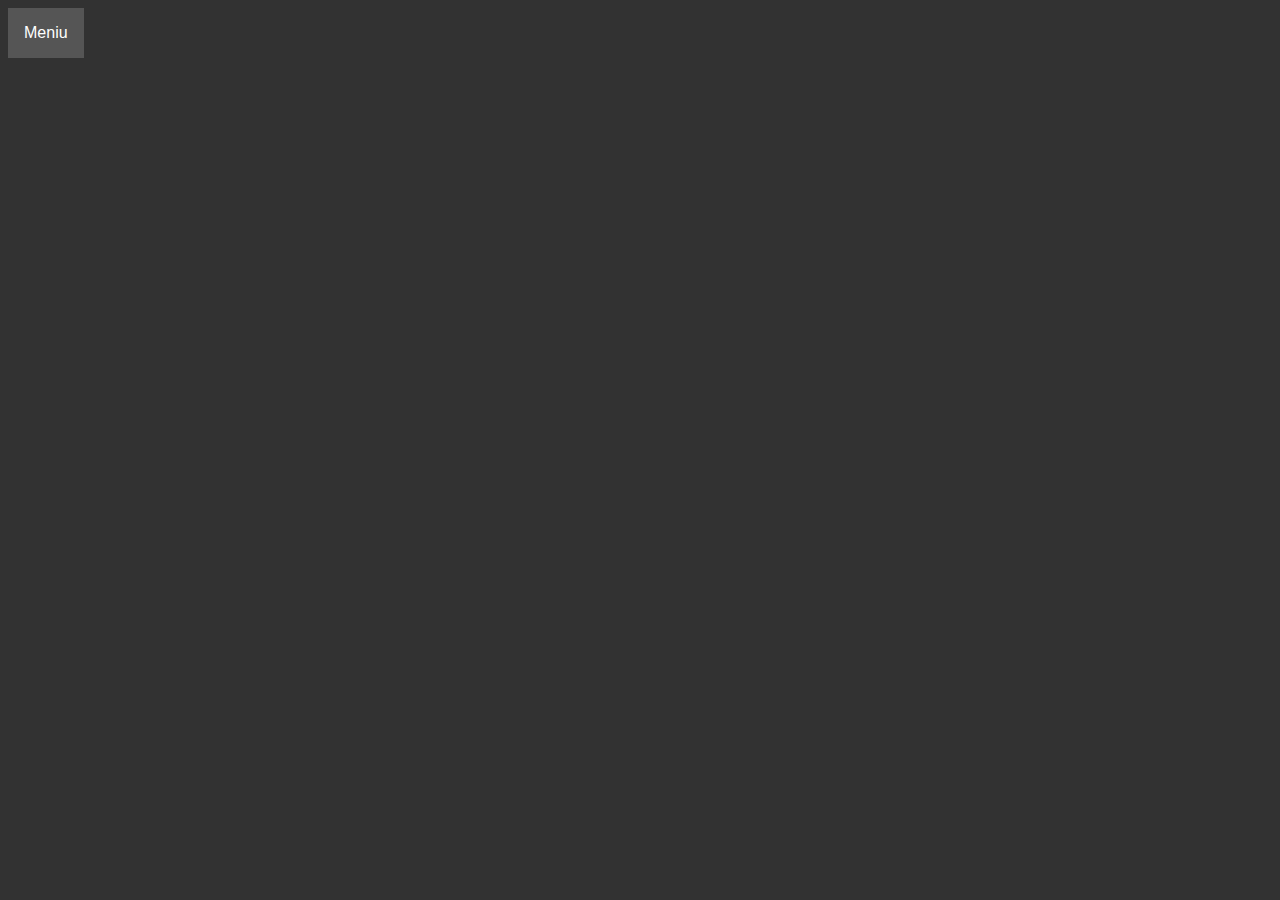
==== realizari.html @ b802d2b0 "Added new files" ====
<!DOCTYPE html>
<html>
<head>
    <link rel="stylesheet" href="realizari.css">
<title>Realizari</title>
</head>
<body>
    <div class="dropdown">
       <button class="dropbtn">Meniu</button>
       <div class="dropdown-content">
         <a href="index.html">Pagina de pornire</a>
         <a href="viatapersonala.html">Viata personala</a>
         <a href="realizari.html">Realizari</a>
       </div>
   </div>
   
   <div id="scroll-container">
    <div id="scroll-text">
      Revolutionarea biologiei celulare.<br>
      Ii este acordat premiul Nobel pentru descoperirile sale.<br>
      Ii sunt acordate numeroase distinctii.
    <div>
  </div>
</body>
</html>
---- realizari.css ----
body {
  background-color: rgb(50, 50, 50); 
}

  /* Style The Dropdown Button */
 .dropbtn {
    background-color: #555555;
    color: white;
    padding: 16px;
    font-size: 16px;
    border: none;
    cursor: pointer;
  }
  
  /* The container <div> - needed to position the dropdown content */
  .dropdown {
    position: relative;
    display: inline-block;
  }
  
  /* Dropdown Content (Hidden by Default) */
  .dropdown-content {
    display: none;
    position: absolute;
    background-color: #aeaeae;
    min-width: 160px;
    box-shadow: 0px 8px 16px 0px rgba(0,0,0,0.2);
    z-index: 1;
  }
  
  /* Links inside the dropdown */
  .dropdown-content a {
    color: black;
    padding: 12px 16px;
    text-decoration: none;
    display: block;
  }
  
  /* Change color of dropdown links on hover */
  .dropdown-content a:hover {background-color: #f1f1f1}
  
  /* Show the dropdown menu on hover */
  .dropdown:hover .dropdown-content {
    display: block;
  }
  
  /* Change the background color of the dropdown button when the dropdown content is shown */
  .dropdown:hover .dropbtn {
    background-color: #000000;
  }


  #scroll-container {
    /* border: 3px solid rgb(50, 50, 50);
  border-radius: 5px; */
    height: 600px;
    width: 350px;
    overflow: hidden;
    position: absolute;
    top: 0%;
    left: 60%;
  }
  
  #scroll-text {
    height: 100%;
    font-size: large;
    text-align: relative;
    color: #aeaeae;
    /* animation properties */
    -moz-transform: translateY(100%);
    -webkit-transform: translateY(100%);
    transform: translateY(100%);
    
    -moz-animation: my-animation 10s linear infinite;
    -webkit-animation: my-animation 10s linear infinite;
    animation: my-animation 15s linear infinite;
  }
  
  /* for Firefox */
  @-moz-keyframes my-animation {
    from { -moz-transform: translateY(100%); }
    to { -moz-transform: translateY(-100%); }
  }
  
  /* for Chrome */
  @-webkit-keyframes my-animation {
    from { -webkit-transform: translateY(100%); }
    to { -webkit-transform: translateY(-100%); }
  }
  
  @keyframes my-animation {
    from {
      -moz-transform: translateY(100%);
      -webkit-transform: translateY(100%);
      transform: translateY(100%);
    }
    to {
      -moz-transform: translateY(-100%);
      -webkit-transform: translateY(-100%);
      transform: translateY(-100%);
    }
  }
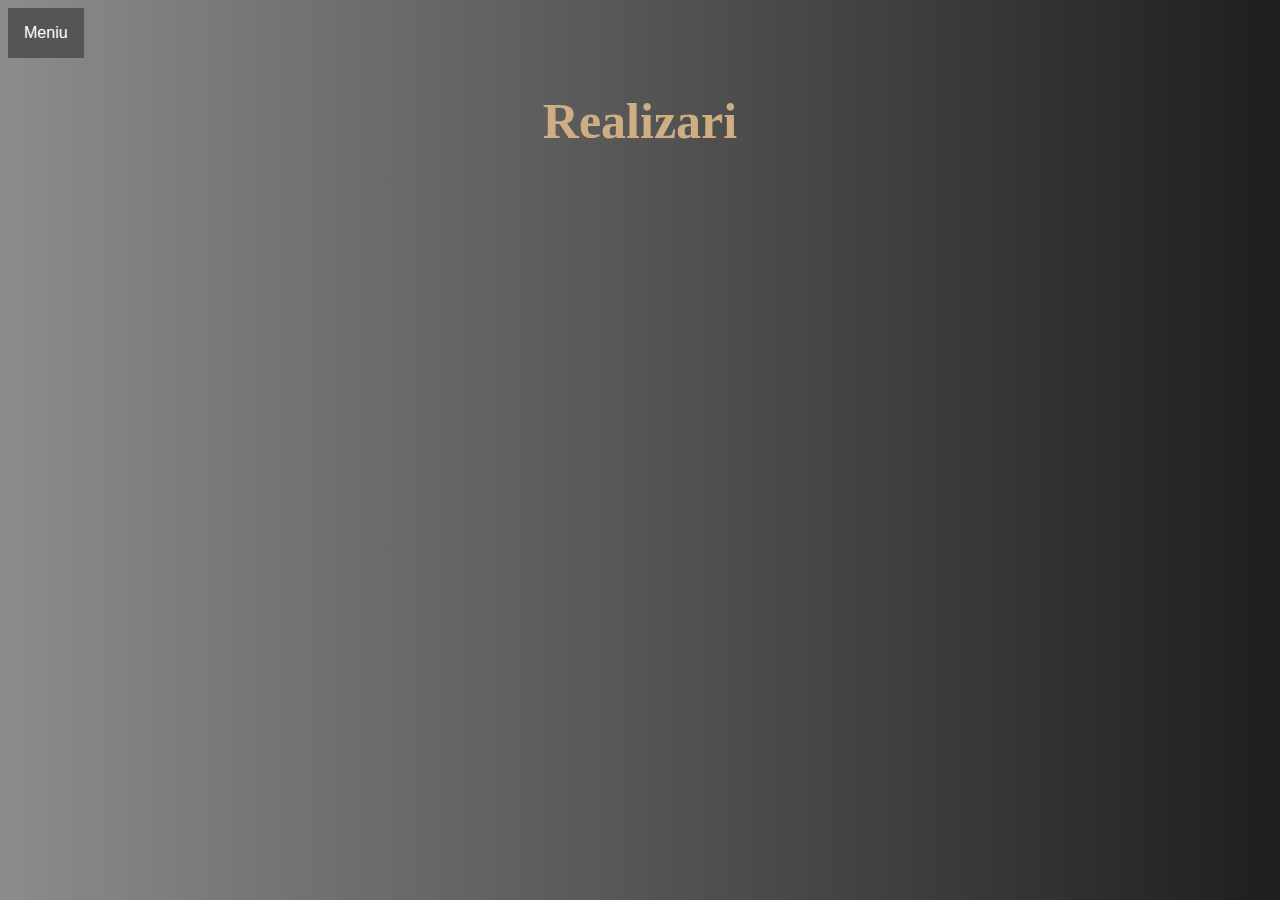
==== commit 12f03fd1: "Repair" ====
--- a/realizari.html
+++ b/realizari.html
@@ -1,5 +1,6 @@
 <!DOCTYPE html>
 <html>
+  <meta name="viewport" content="width=device-width, initial-scale=1.0">
 <head>
     <link rel="stylesheet" href="realizari.css">
 <title>Realizari</title>
@@ -13,13 +14,6 @@
          <a href="realizari.html">Realizari</a>
        </div>
    </div>
-   
-   <div id="scroll-container">
-    <div id="scroll-text">
-      Revolutionarea biologiei celulare.<br>
-      Ii este acordat premiul Nobel pentru descoperirile sale.<br>
-      Ii sunt acordate numeroase distinctii.
-    <div>
-  </div>
+   <h1>Realizari</h1>
 </body>
 </html>--- a/realizari.css
+++ b/realizari.css
@@ -1,6 +1,13 @@
-body {
-  background-color: rgb(50, 50, 50); 
+body
+{
+ background-image: linear-gradient(to right, rgb(140, 140, 140) , rgb(30, 30, 30));
 }
+
+h1 {
+  color: rgb(206, 174, 130);
+  text-align: center;
+  font-size: 50px;
+ }
 
   /* Style The Dropdown Button */
  .dropbtn {
@@ -49,57 +56,6 @@
     background-color: #000000;
   }
 
-
-  #scroll-container {
-    /* border: 3px solid rgb(50, 50, 50);
-  border-radius: 5px; */
-    height: 600px;
-    width: 350px;
-    overflow: hidden;
-    position: absolute;
-    top: 0%;
-    left: 60%;
-  }
-  
-  #scroll-text {
-    height: 100%;
-    font-size: large;
-    text-align: relative;
-    color: #aeaeae;
-    /* animation properties */
-    -moz-transform: translateY(100%);
-    -webkit-transform: translateY(100%);
-    transform: translateY(100%);
-    
-    -moz-animation: my-animation 10s linear infinite;
-    -webkit-animation: my-animation 10s linear infinite;
-    animation: my-animation 15s linear infinite;
-  }
-  
-  /* for Firefox */
-  @-moz-keyframes my-animation {
-    from { -moz-transform: translateY(100%); }
-    to { -moz-transform: translateY(-100%); }
-  }
-  
-  /* for Chrome */
-  @-webkit-keyframes my-animation {
-    from { -webkit-transform: translateY(100%); }
-    to { -webkit-transform: translateY(-100%); }
-  }
-  
-  @keyframes my-animation {
-    from {
-      -moz-transform: translateY(100%);
-      -webkit-transform: translateY(100%);
-      transform: translateY(100%);
-    }
-    to {
-      -moz-transform: translateY(-100%);
-      -webkit-transform: translateY(-100%);
-      transform: translateY(-100%);
-    }
-  }
   
   
 
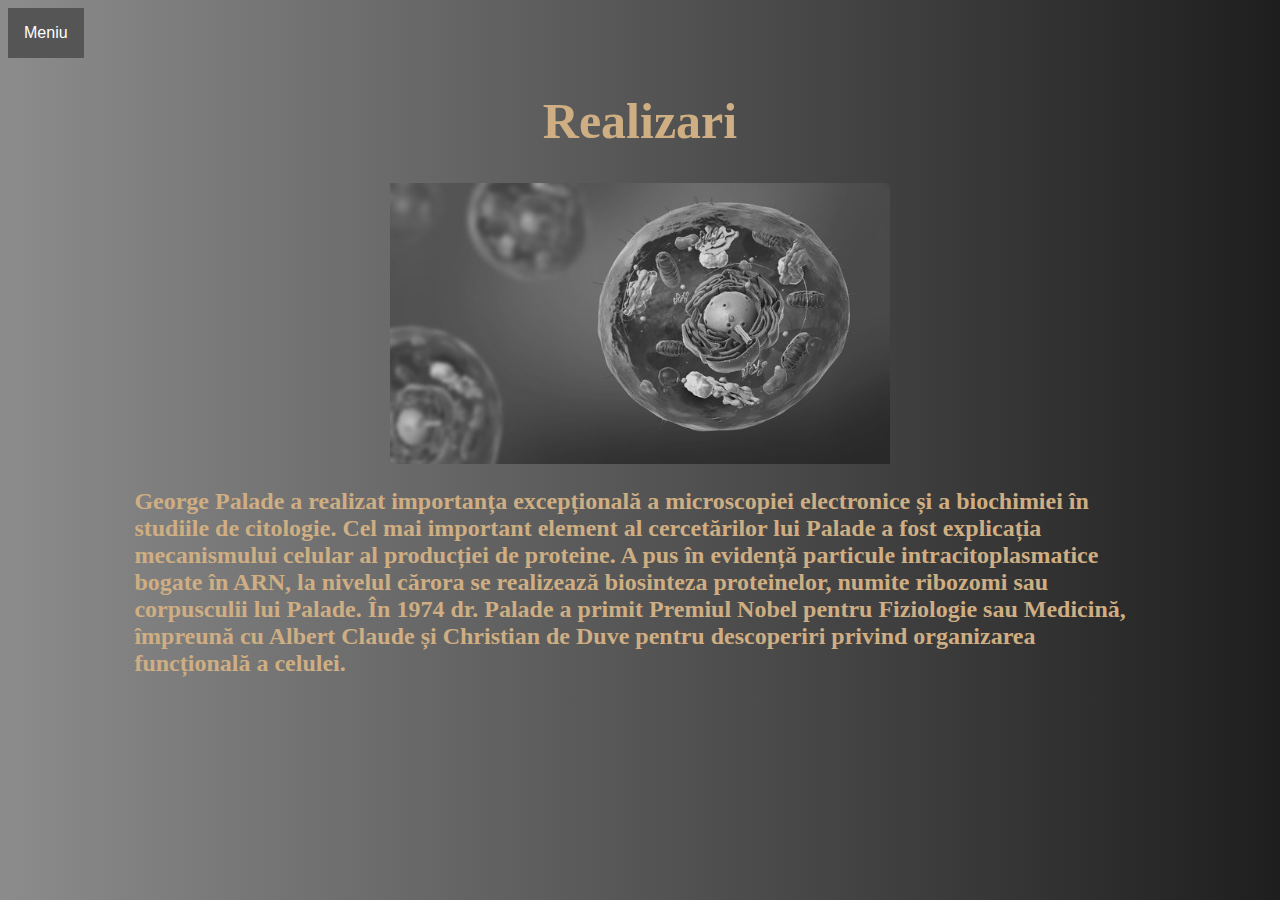
==== commit e43165a4: "Repair" ====
--- a/realizari.html
+++ b/realizari.html
@@ -6,14 +6,29 @@
 <title>Realizari</title>
 </head>
 <body>
-    <div class="dropdown">
-       <button class="dropbtn">Meniu</button>
-       <div class="dropdown-content">
-         <a href="index.html">Pagina de pornire</a>
-         <a href="viatapersonala.html">Viata personala</a>
-         <a href="realizari.html">Realizari</a>
-       </div>
+  <div class="dropdown">
+    <button class="dropbtn">Meniu</button>
+    <div class="dropdown-content">
+      <a href="index.html">Pagina de pornire</a>
+      <a href="viatapersonala.html">Viata personala</a>
+      <a href="realizari.html">Realizari</a>
+      <a href="contact.html">Contact</a>
+    </div>
+  </div>
+   <h1>Realizari</h1>
+   <div style="text-align: center;">
+    <img src="cells2-modified.jpg" alt="Celule">
    </div>
-   <h1>Realizari</h1>
+
+   <h2>
+    George Palade a realizat importanța excepțională a microscopiei electronice
+     și a biochimiei în studiile de citologie.
+     Cel mai important element al cercetărilor lui Palade a fost explicația mecanismului celular al producției de proteine.
+     A pus în evidență particule intracitoplasmatice bogate în ARN, la nivelul cărora se realizează biosinteza proteinelor,
+     numite ribozomi sau corpusculii lui Palade.
+     În 1974 dr. Palade a primit Premiul Nobel pentru Fiziologie sau Medicină,
+     împreună cu Albert Claude și Christian de Duve pentru descoperiri privind organizarea funcțională a celulei.
+   </h2>
+   
 </body>
 </html>--- a/realizari.css
+++ b/realizari.css
@@ -8,6 +8,17 @@
   text-align: center;
   font-size: 50px;
  }
+
+ img {
+  width: 500px;
+  opacity: 0.8;
+}
+
+h2{
+  color: rgb(206, 174, 130);
+  margin-left: 10%;
+  margin-right: 10%;
+}
 
   /* Style The Dropdown Button */
  .dropbtn {
@@ -56,7 +67,6 @@
     background-color: #000000;
   }
 
-  
-  
+
 
   